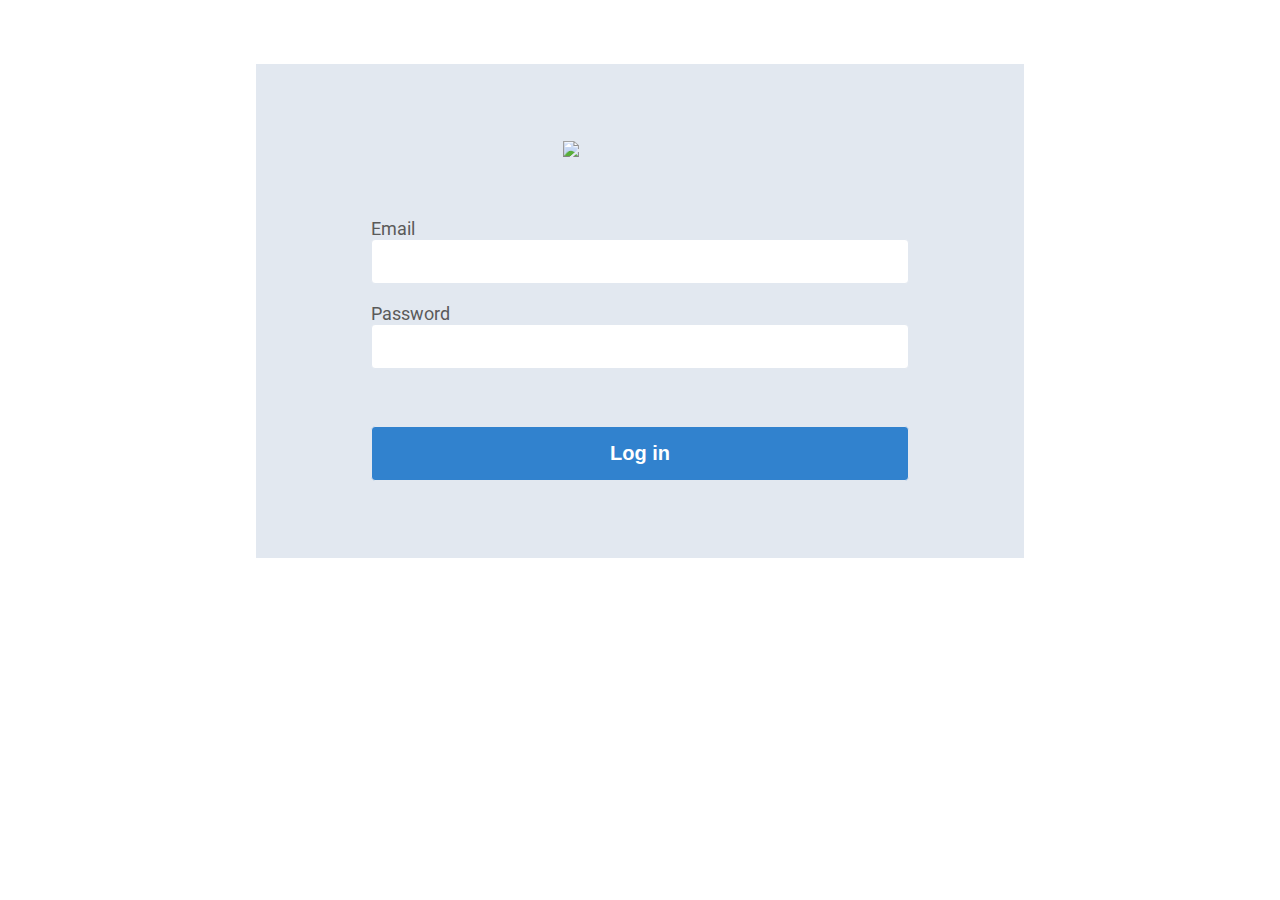
==== login.html @ a8b1078f "structured the web page, new folder created for image files" ====
<!DOCTYPE html>
<html lang="en">
	<head>
		<meta charset="utf-8" />
		<meta name="viewport" content="width=device-width, initial-scale=1.0" />
		<meta http-equiv="X-UA-Compatible" content="ie=edge" />
		<title>Log-in Form</title>
		<link rel="stylesheet" type="text/css" href="./css/login.css" />
		<link
			href="https://fonts.googleapis.com/css?family=Roboto&display=swap"
			rel="stylesheet"
		/>
	</head>
	<body>
		<div id="login-container">
			<img
				src="https://res.cloudinary.com/dlq9o1289/image/upload/v1568670047/ctave_xpwxoq.png"
			/>
			<form>
				<label class="email-label" for="email">Email</label>
				<br />
				<input type="email" name="email" id="email" required />
				<br />
				<br />
				<label class="password-label" for="psw">Password</label>
				<br />
				<input
					type="password"
					name="psw"
					id="psw"
					pattern="(?=.*\d)(?=.*[a-z])(?=.*[A-Z]).{8,}"
					title="Must contain at least one number and one uppercase and lowercase letter, and at least 8 or more characters"
					required
				/>
				<br />
				<br />
				<button type="submit" id="submit" value="submit">Log in</button>
			</form>
		</div>
	</body>
</html>
---- css/login.css ----
body{
  font-family: 'Roboto', sans-serif;
  margin: 5% 20% 5% 20%;
}

*{
  box-sizing: border-box;
}

#login-container{
  background-color: #E2E8F0;
  width: 100%; 
  padding: 10% 0 10% 0;
}

form{
  padding: 10% 0 0 0;
}

img{
  float: left;
  margin: 0 40% 0 40%;
  animation-name: spin;
  animation-duration: 2s;
}

@keyframes spin {
  100% {
    -ms-transform: rotate(360deg); /* IE 9 */
  -webkit-transform: rotate(360deg); /* Safari prior 9.0 */
  transform: rotate(360deg); /* Standard syntax */
 }
  }

input[type="email"], input[type="password"] {
  width: 70%;
  height: 45px;
  margin-left: 15%;
  margin-right: 15%; 
  border: 1px solid #E2E8F0;
  border-radius: 4px;
  outline: none;
}

#submit{
  width: 70%;
  padding: 15px;
  border: 1px solid #E2E8F0;
  border-radius: 4px;
  color: white;
  font-size: 20px;
  background-color: #3182CE;
  margin: 5% 15% 0 15%;
  font-weight: bold;
}

#submit:hover{
  cursor: pointer;
}

.email-label, .password-label {
  font-size: 20px;
  color: 	#5A5A5A;
  font-size: 18px;
  margin-left: 15% 
}

/* 
  ##Device = Low Resolution Tablets, Mobiles (Landscape)
  ##Screen = B/w 481px to 767px
*/


@media (min-width: 481px) and (max-width: 767px) { 
  body{
    margin: 0 0 0 0;
  }
  
  #login-container{
    background-color: #E2E8F0;
    width: 100%; 
    padding: 15% 0 15% 0;
    margin: 0 0 0 0;
  }
 
  form{
    padding: 20% 0 20% 0;
  }
  
  img{
    float: left;
    margin: 0 35% 0 35%;
  }
  
  input[type="email"], input[type="password"] {
    width: 80%;
    height: 40px;
    margin-left: 10%;
    margin-right: 10%; 
  }
 
  .email-label, .password-label {
    font-size: 18px;
    margin-left: 10%; 
  }
  
  #submit{
    width: 80%;
    padding: 12px;
    margin: 10% 10% 0 10%;
  }
}

/* 
  ##Device = Most of the Smartphones Mobiles (Portrait)
  ##Screen = B/w 320px to 479px
*/

@media (min-width: 320px) and (max-width: 480px) {
  body{
    margin: 0 0 0 0;
 
  }
  #login-container{
    background-color: #E2E8F0;
    width: 100%; 
    padding: 20% 0 20% 0;
    margin: 0 0 0 0;
 
  }
  form{
    padding: 25% 0 25% 0;
 
  }
  img{
    float: left;
    margin: 0 30% 0 30%;
  }
 
  input[type="email"], input[type="password"] {
    width: 90%;
    height: 40px;
    margin-left: 5%;
    margin-right: 5%; 
  }
 
  #submit{
    width: 80%;
    padding: 12px;
    margin: 10% 10% 0 10%;
  }
  
  .email-label, .password-label {
    font-size: 16px;
    margin-left: 5%; 
  }
}
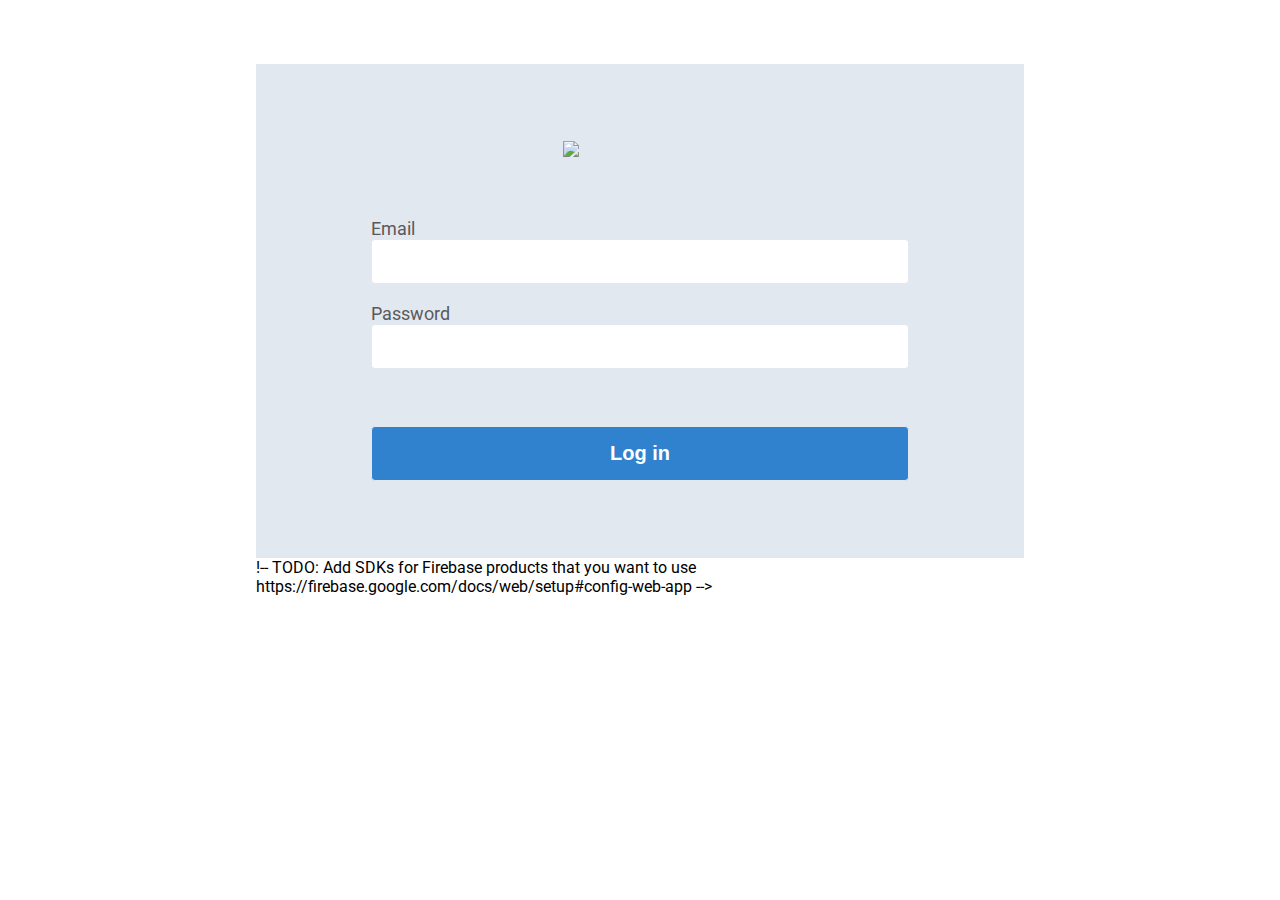
==== commit 12533614: "authentification" ====
--- a/login.html
+++ b/login.html
@@ -16,7 +16,7 @@
 			<img
 				src="https://res.cloudinary.com/dlq9o1289/image/upload/v1568670047/ctave_xpwxoq.png"
 			/>
-			<form>
+			<form id="login">
 				<label class="email-label" for="email">Email</label>
 				<br />
 				<input type="email" name="email" id="email" required />
@@ -24,18 +24,40 @@
 				<br />
 				<label class="password-label" for="psw">Password</label>
 				<br />
-				<input
-					type="password"
-					name="psw"
-					id="psw"
-					pattern="(?=.*\d)(?=.*[a-z])(?=.*[A-Z]).{8,}"
-					title="Must contain at least one number and one uppercase and lowercase letter, and at least 8 or more characters"
-					required
+				<input type="password" name="psw" id="password" required
 				/>
 				<br />
 				<br />
 				<button type="submit" id="submit" value="submit">Log in</button>
 			</form>
 		</div>
+		<!-- The core Firebase JS SDK is always required and must be listed first -->
+<script src="https://www.gstatic.com/firebasejs/6.6.1/firebase-app.js"></script>
+<script src="https://www.gstatic.com/firebasejs/6.6.1/firebase-auth.js"></script>
+<script src="https://www.gstatic.com/firebasejs/6.6.1/firebase-firestore.js"></script>
+
+!-- TODO: Add SDKs for Firebase products that you want to use
+     https://firebase.google.com/docs/web/setup#config-web-app -->
+
+<script>
+  // Your web app's Firebase configuration
+  var firebaseConfig = {
+    apiKey: "AIzaSyDpjhmT5g6V8qLowZI7vKxZuEATt3S12TQ",
+    authDomain: "octave-fa028.firebaseapp.com",
+    databaseURL: "https://octave-fa028.firebaseio.com",
+    projectId: "octave-fa028",
+    storageBucket: "octave-fa028.appspot.com",
+    messagingSenderId: "901312390738",
+    appId: "1:901312390738:web:a3beedb4274d2b6089618b"
+  };
+  // Initialize Firebase
+  firebase.initializeApp(firebaseConfig);
+  // make auth and firestore reference
+  const auth = firebase.auth();
+  const db = firebase.firestore();
+
+  //update firestore setting
+</script>
+<script src="scripts/login.js"></script>
 	</body>
 </html>
